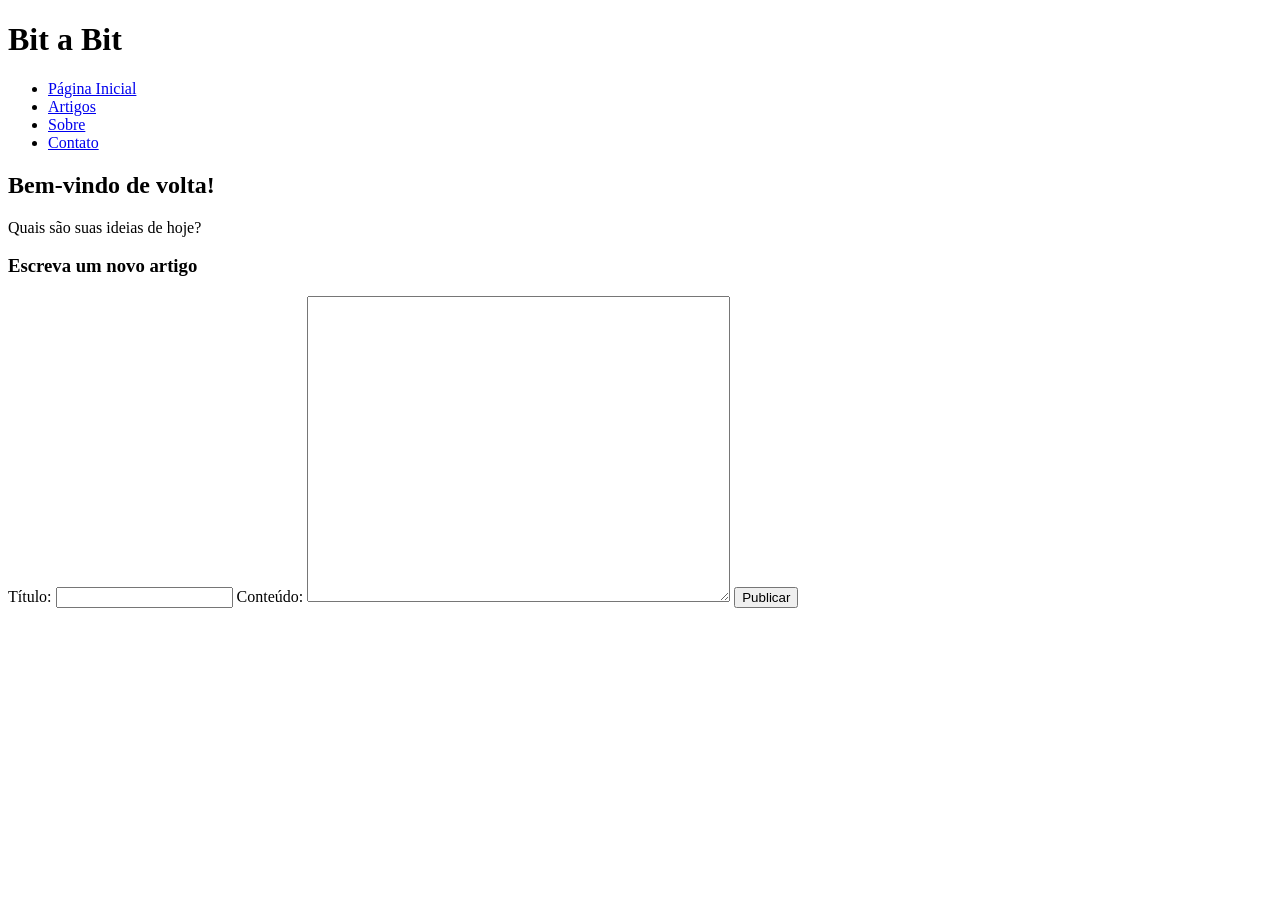
==== home.html @ 6f8760ab "chore: cria area de construcao de um novo artigo" ====
<!DOCTYPE html>
<html lang="pt-br">
<head>
    <meta charset="UTF-8">
    <meta name="viewport" content="width=device-width, initial-scale=1.0">
    <title>Página Inicial</title>

    <link rel="stylesheet" href="style-home.css">
</head>
<body>
    <header>
        <h1>Bit a Bit</h1>
        <nav>
            <ul>
                <li><a href="index.html">Página Inicial</a></li>
                <li><a href="artigos.html">Artigos</a></li>
                <li><a href="sobre.html">Sobre</a></li>
                <li><a href="contato.html">Contato</a></li>
            </ul>
        </nav>
    </header>

    <main>
        <h2>Bem-vindo de volta!</h2>
        <p>Quais são suas ideias de hoje?</p>

        <section class="novo-Artigo" id="novo-Artigo">
            <h3>Escreva um novo artigo</h3>
            <form class="form-artigo" id="form-artigo">
                <label for="titulo">Título:</label>
                <input type="text" id="titulo" name="titulo" required >

                <label for="conteudo">Conteúdo:</label>
                <textarea id="conteudo" name="conteudo" rows="20" cols="50" required></textarea>

                <button type="submit">Publicar</button>
            </form>
    </main>


    <script src="script-home.js"></script>

</body>
</html>
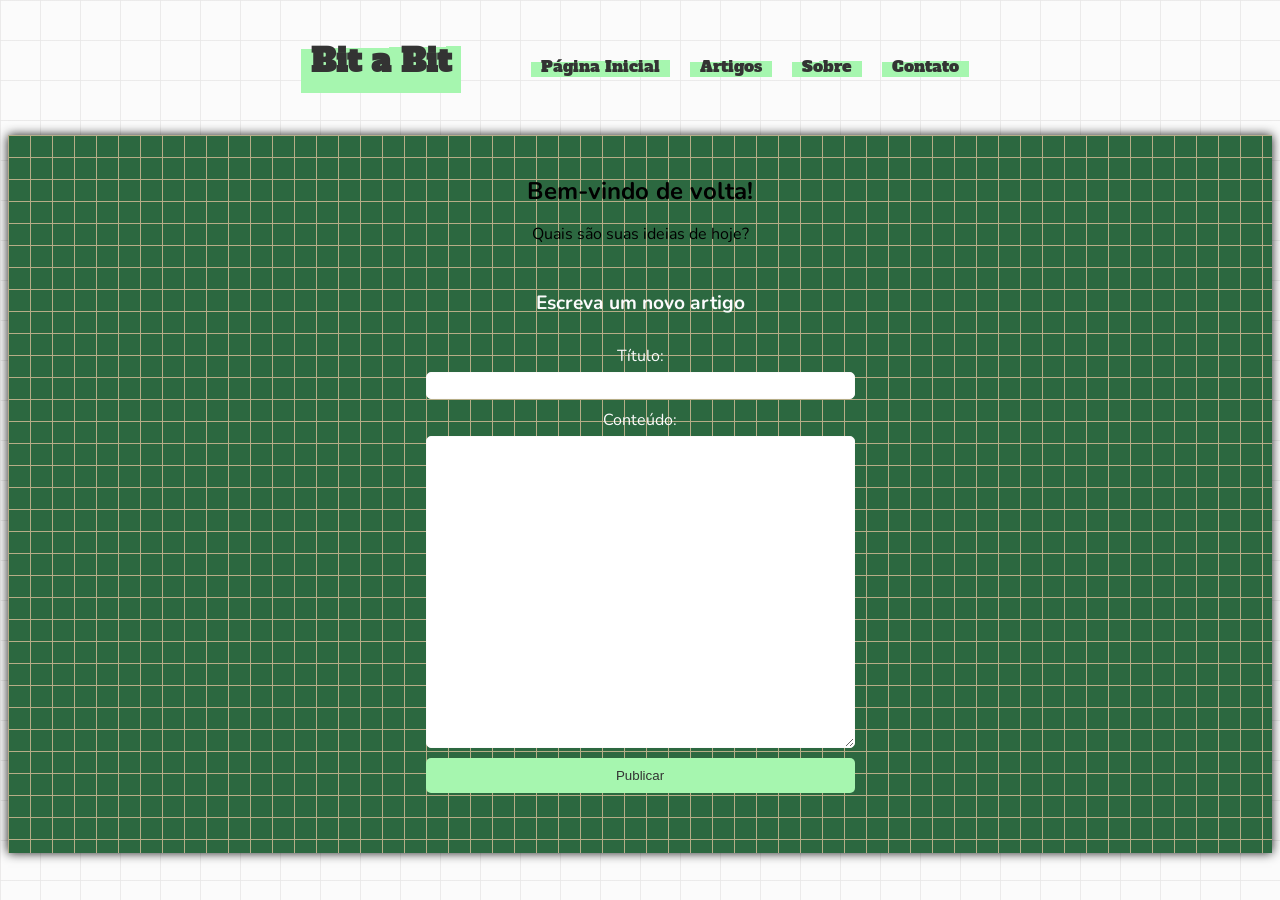
==== commit 8aff2a67: "feat: ajusta estrutura da pagina home" ====
--- a/home.html
+++ b/home.html
@@ -20,6 +20,10 @@
         </nav>
     </header>
 
+    <div class="tabua">
+
+    
+
     <main>
         <h2>Bem-vindo de volta!</h2>
         <p>Quais são suas ideias de hoje?</p>
@@ -36,6 +40,7 @@
                 <button type="submit">Publicar</button>
             </form>
     </main>
+    </div>
 
 
     <script src="script-home.js"></script>
--- a/style-home.css
+++ b/style-home.css
@@ -0,0 +1,145 @@
+@import url('https://fonts.googleapis.com/css2?family=Alfa+Slab+One&family=Nunito:ital,wght@0,200..1000;1,200..1000&display=swap');
+
+:root {
+    --primary-color: #a6f6af;
+    --secondary-color: #f4ec77;
+    --tertiary-color: #f6a6a6;
+    --quaternary-color: #4af95e;
+    --quinary-color: #ffde37;
+    --senary-color: #ebbfbf;
+    --text-color: #333;
+    --background-color: #fbfbfb;
+    --background-color-tabua: #2c6840;
+    --line-color: #b6ad87;
+}
+
+
+body {
+    font-family: 'Nunito', sans-serif;
+    background-color: var(--background-color);
+    background-image: 
+        linear-gradient(to right, #e7e6e6c9 1px, transparent 1px),
+        linear-gradient(to bottom, #e7e6e6c9 1px, transparent 1px);
+    background-size: 40px 40px;
+    display: flex;
+    flex-direction: column;
+    justify-content: center;
+}
+
+header {
+    font-family: 'Alfa Slab One', cursive;
+    display: flex;
+    justify-content: center;
+    align-items: baseline;
+}
+
+header h1 {
+    margin-right: 20px;
+    padding: 10px;
+    font-size: 2em;
+    color: var(--text-color);
+    background: linear-gradient(179deg, transparent 30%, var(--primary-color) 10%);
+}
+
+header h1:hover{
+    background: linear-gradient(179deg, transparent 30%, var(--quaternary-color) 10%);
+}
+
+
+header nav ul {
+    margin-top: 10px;
+    list-style-type: none;
+    display: flex;
+}
+
+header nav ul li {
+    margin: 0 10px;
+    background: linear-gradient(179deg, transparent 30%, var(--primary-color) 10%);
+}
+
+header nav ul li:hover {
+    background: linear-gradient(179deg, transparent 30%, var(--quaternary-color) 10%);
+}
+
+header nav ul li a {
+    text-decoration: none;
+    color: var(--text-color);
+    padding: 5px 10px;
+    border-radius: 5px;
+}
+
+main {
+    max-width: 1000px;
+    margin: 0 auto;
+    padding: 20px;
+    border-radius: 5px;
+    text-align: center;
+}
+
+main h2 {
+    font-size: 1.5em;
+    margin-bottom: 10px;
+}
+
+.novo-Artigo {
+    color: var(--background-color);
+    display: flex;
+    flex-direction: column;
+    margin-bottom: 20px;
+    padding: 10px;
+    border-radius: 5px;
+    min-height: 300px;
+    min-width: 300px;
+}
+
+.novo-Artigo h3 {
+    justify-content: flex-start;
+    font-size: 1.2em;
+}
+
+.form-artigo {
+    display: flex;
+    flex-direction: column;
+    padding: 10px;
+    border-radius: 5px;
+}
+
+.form-artigo label {
+    margin-bottom: 5px;
+    color: var(--background-color);
+}
+
+.form-artigo input,
+.form-artigo textarea {
+    margin-bottom: 10px;
+    padding: 5px;
+    border-radius: 5px;
+    border: 1px solid var(--background-color);
+}
+
+.form-artigo button {
+    padding: 10px;
+    border-radius: 5px;
+    background-color: var(--primary-color);
+    color: var(--text-color);
+    border: none;
+    cursor: pointer;
+}
+
+.form-artigo button:hover {
+    background-color: var(--quaternary-color);
+}
+
+.tabua {
+    background-color: var(--background-color-tabua);
+    background-image: 
+        linear-gradient(to right, var(--line-color) 1px, transparent 1px),
+        linear-gradient(to bottom, var(--line-color) 1px, transparent 1px);
+    background-size: 22px 22px;
+    box-shadow: 0px 0px 10px rgba(0, 0, 0.5, 0.9);
+    display: flex;
+    flex-wrap: wrap;
+    justify-content: center;
+    gap: 20px;
+    margin-top: 20px;
+}
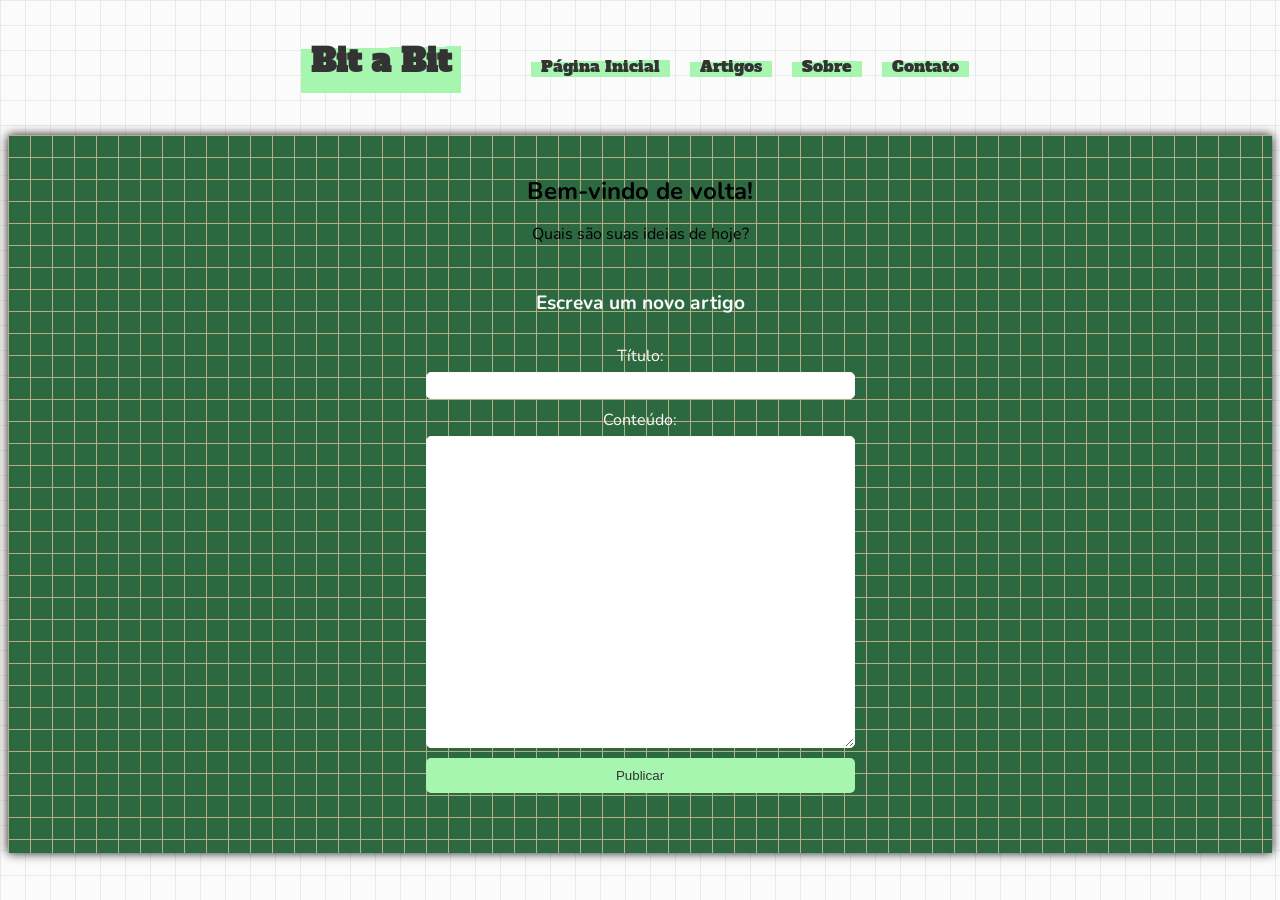
==== commit d5ef3cc1: "feat: faz adequacoes para as regras" ====
--- a/home.html
+++ b/home.html
@@ -3,7 +3,7 @@
 <head>
     <meta charset="UTF-8">
     <meta name="viewport" content="width=device-width, initial-scale=1.0">
-    <title>Página Inicial</title>
+    <title>Criação</title>
 
     <link rel="stylesheet" href="style-home.css">
 </head>
--- a/style-home.css
+++ b/style-home.css
@@ -20,7 +20,7 @@
     background-image: 
         linear-gradient(to right, #e7e6e6c9 1px, transparent 1px),
         linear-gradient(to bottom, #e7e6e6c9 1px, transparent 1px);
-    background-size: 40px 40px;
+    background-size: 25px 25px;
     display: flex;
     flex-direction: column;
     justify-content: center;
